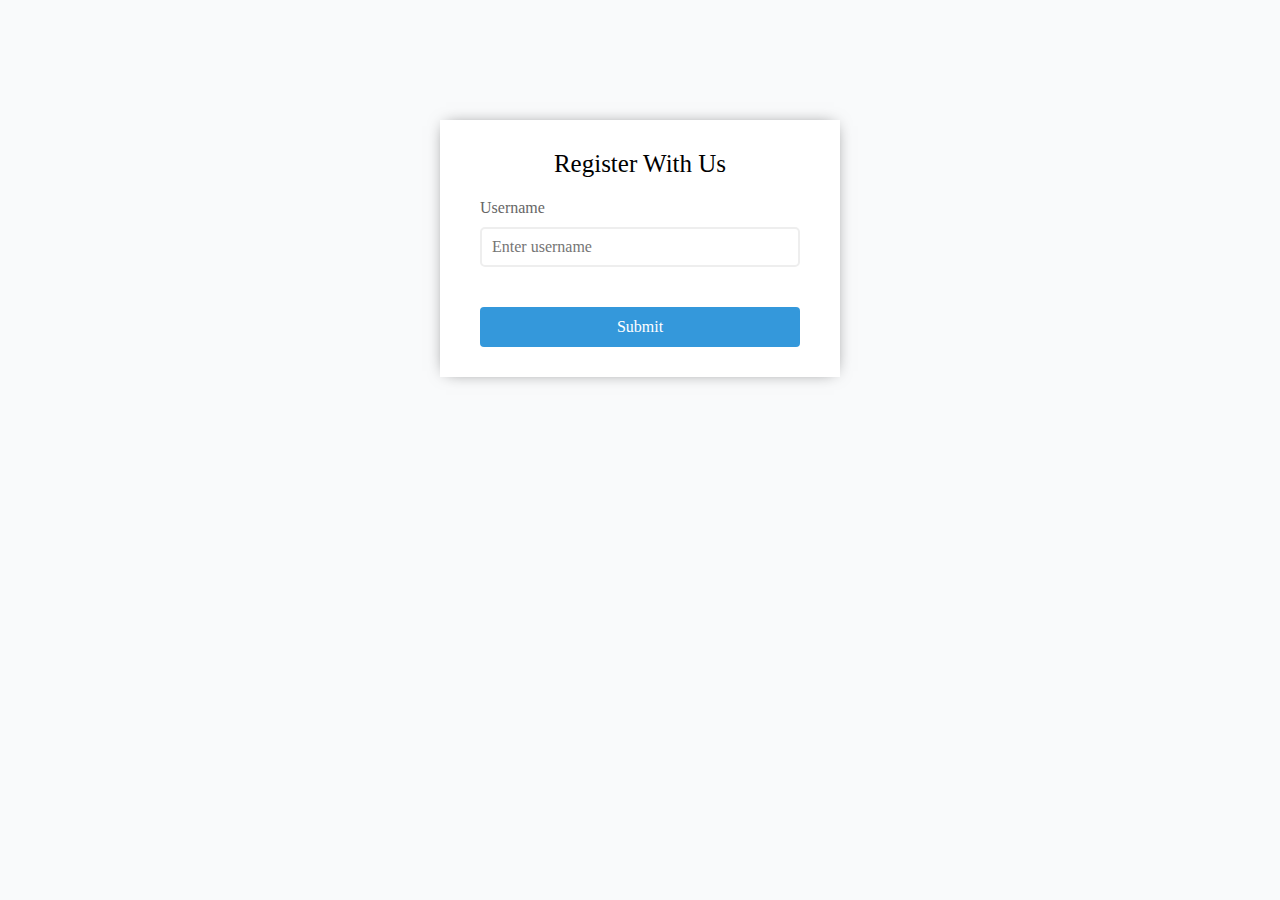
==== 01 Form Validator/index.html @ 0e017168 "Form Validator 画面作成" ====
<!DOCTYPE html>
<html lang="en">
  <head>
    <meta charset="UTF-8" />
    <meta http-equiv="X-UA-Compatible" content="IE=edge" />
    <meta name="viewport" content="width=device-width, initial-scale=1.0" />
    <title>Document</title>
    <link rel="stylesheet" href="style.css" />
    <link rel="stylesheet" href="reset.css" />
  </head>
  <body>
    <div class="container">
      <h1 class="head-title">Register With Us</h1>
      <form>
        <p class="username input-label">Username</p>
        <input
          type="text"
          class="input username-input"
          placeholder="Enter username"
        />
        <p class="validation-massage hidden username-validation">aaa</p>

        <input class="submit-button" type="submit" value="Submit" />
      </form>
    </div>
    <script type="text/javascript" src="main.js"></script>
  </body>
</html>
---- 01 Form Validator/style.css ----
body {
  background-color: #f9fafb;
}

.container {
  width: 400px;
  margin: 120px auto;
  padding: 30px 40px;
  background-color: #fff;
  box-shadow: 0px 0px 16px -6px rgba(0, 0, 0, 0.6);
}

.head-title {
  margin: 0 0 20px 0;
  text-align: center;
  font-size: 25px;
}
.input-label {
  color: #666;
  margin: 0 0 10px 0;
}

.input {
  width: 320px;
  height: 40px;
  padding: 10px;
  border: 2px solid #eee;
  border-radius: 5px;
}

.input:focus {
  outline: 2px solid #ccc;
}

.submit-button {
  width: 320px;
  height: 40px;
  margin: 20px 0 0 0;
  text-align: center;
  color: #fff;
  background-color: #3498db;
  border-radius: 4px;
}

.validation-massage {
  color: red;
  font-size: 13px;
  margin: 5px 0 0 0;
}

.hidden {
  visibility: hidden;
}
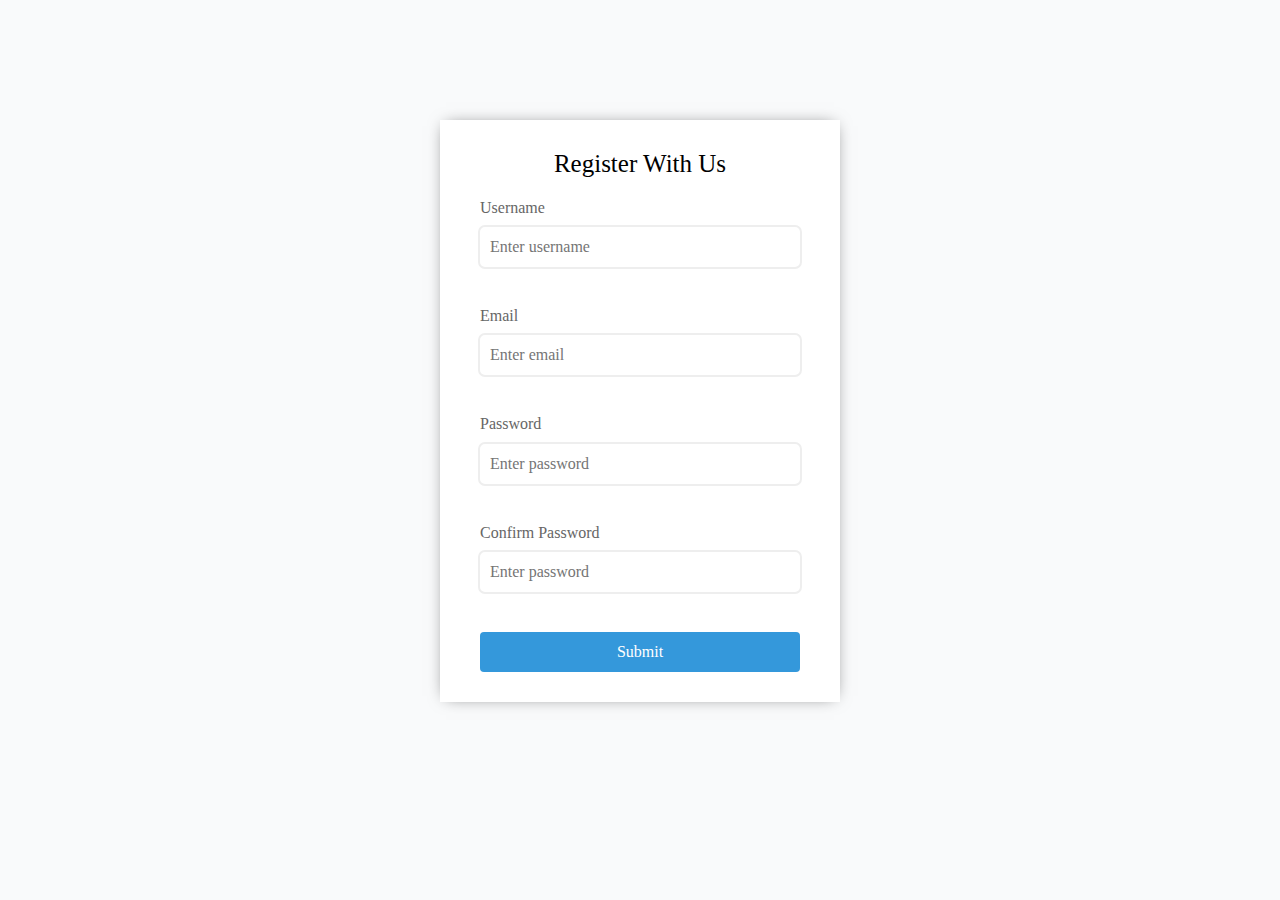
==== commit 6cfc505a: "Form Validator実装" ====
--- a/01 Form Validator/index.html
+++ b/01 Form Validator/index.html
@@ -4,7 +4,7 @@
     <meta charset="UTF-8" />
     <meta http-equiv="X-UA-Compatible" content="IE=edge" />
     <meta name="viewport" content="width=device-width, initial-scale=1.0" />
-    <title>Document</title>
+    <title>Form Validator</title>
     <link rel="stylesheet" href="style.css" />
     <link rel="stylesheet" href="reset.css" />
   </head>
@@ -12,13 +12,53 @@
     <div class="container">
       <h1 class="head-title">Register With Us</h1>
       <form>
-        <p class="username input-label">Username</p>
-        <input
-          type="text"
-          class="input username-input"
-          placeholder="Enter username"
-        />
-        <p class="validation-massage hidden username-validation">aaa</p>
+        <label>
+          <p class="username input-label">Username</p>
+          <input
+            type="text"
+            class="input username-input"
+            placeholder="Enter username"
+          />
+        </label>
+        <p class="validation-massage hidden username-validation">
+          invalid message
+        </p>
+
+        <label>
+          <p class="username input-label">Email</p>
+          <input
+            type="text"
+            class="input email-input"
+            placeholder="Enter email"
+          />
+        </label>
+        <p class="validation-massage hidden email-validation">
+          invalid message
+        </p>
+
+        <label>
+          <p class="username input-label">Password</p>
+          <input
+            type="password"
+            class="input password-input"
+            placeholder="Enter password"
+          />
+        </label>
+        <p class="validation-massage hidden password-validation">
+          invalid message
+        </p>
+
+        <label>
+          <p class="username input-label">Confirm Password</p>
+          <input
+            type="password"
+            class="input confirm-password-input"
+            placeholder="Enter password"
+          />
+        </label>
+        <p class="validation-massage hidden confirm-password-validation">
+          invalid message
+        </p>
 
         <input class="submit-button" type="submit" value="Submit" />
       </form>
--- a/01 Form Validator/style.css
+++ b/01 Form Validator/style.css
@@ -17,19 +17,19 @@
 }
 .input-label {
   color: #666;
-  margin: 0 0 10px 0;
+  margin: 20px 0 10px 0;
 }
 
 .input {
   width: 320px;
   height: 40px;
   padding: 10px;
-  border: 2px solid #eee;
+  outline: 2px solid #eee;
   border-radius: 5px;
 }
 
 .input:focus {
-  outline: 2px solid #ccc;
+  outline: 3px solid #ccc;
 }
 
 .submit-button {
